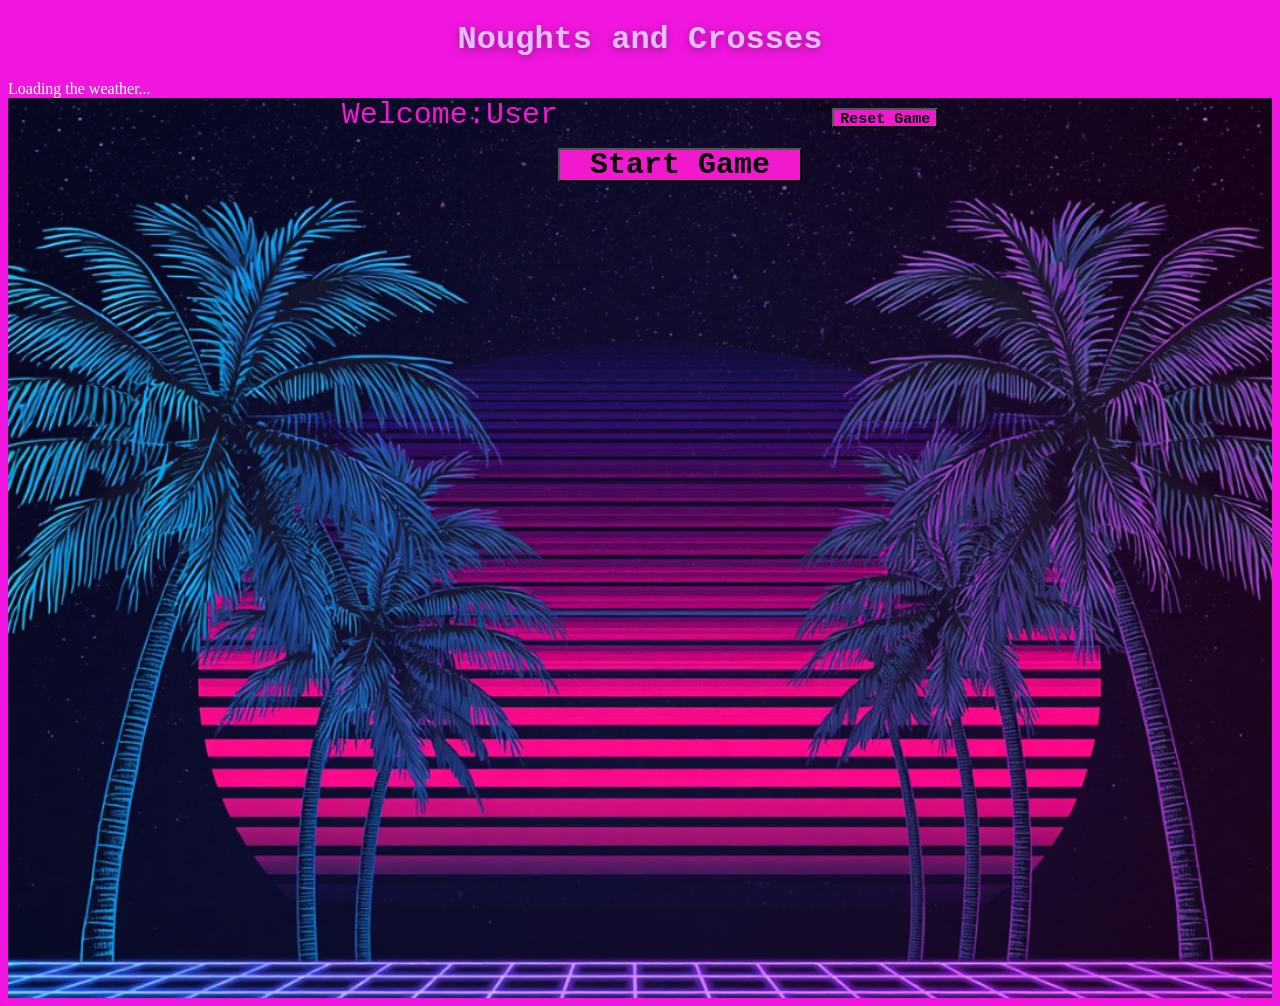
==== src/index.html @ 2110450f "Add click eventlistener on start button" ====
<!DOCTYPE html>
<html lang="en">
<head>
    <meta charset="UTF-8">
    <meta name="viewport" content="width=device-width, initial-scale=1.0">
    <link rel="stylesheet" href="../assets/style.css">
    <title>Noughts and Crosses</title>
</head>
<body>
    <div><h1>Noughts and Crosses</h1></div>
    <div id="weather">Loading the weather...</div>
    <div id="background">
    <div id="welcome">Welcome: <span>User</span></div>
    <button id="start-game-btn">Start Game</button>
    <div class="grid is-hidden">
        <div class="cell is-hidden"></div><div class="cell"></div><div class="cell"></div>
        <div class="cell is-hidden"></div><div class="cell"></div><div class="cell"></div>
        <div class="cell is-hidden"></div><div class="cell"></div><div class="cell"></div>
    </div>
    <div id="Users">User</div>
    <button id="reset-button">Reset Game</button>
    <div id="card-players">
    <div class="player-one is-hidden"><h2></h2></div>
    <div class="score is-hidden">Player one Score</div>
    <div class="player-two is-hidden"><h2></h2></div>
    <div class="score is-hidden">Player two Score</div>
    </div>
    </div>
    <script src="main.js"></script>
    <script src="api.js"></script>
</body>
</html>
---- assets/style.css ----
body {
    background-color: rgb(241, 22, 223);
    animation: bgChange 3s infinite;
}

h1 {
    text-align: center;
    font-family:'Courier New', Courier, monospace;
    font-weight: 700;
    text-shadow: 0 2px 8px rgba(0, 0, 0, 0.35);
    color:rgb(228, 191, 255);
}

h2 {
    color: #ffffff;
    margin-top: 50px;
}

@keyframes bgChange {
    0% {background-color: #8005d3;}
    25% {background-color: #1803db;}
    50% {background-color: #422ef5;}
    100% {background-color: #a732eb;}
}

#background {
    display: flex;
    justify-content: center;
    height: 100vh;
    background-image: url("../assets/images/background.png");
    background-repeat: no-repeat;
    background-size: cover;
}

.grid {
    display: grid;
    display: flex;
    justify-content: center;
    align-items: center;
    flex-direction: column;
    flex-wrap: wrap;  /* items move to next row */
    height: 100vh;
    margin: 0;
    gap: 5px
}

.is-hidden {
    display: none;
}

.cell {
    display: grid;
    background-color: #ffffff;
    display: flex;
    width: 180px;
    height: 180px;
    border: 5px solid rgb(109, 0, 182);
    box-sizing: border-box;
}

.cell:nth-child(2n) {
    display: grid;
    border: 5px solid rgb(255, 0, 170);
}

#reset-button {
    display: flex;
    justify-content: flex-end;
    font-family:'Courier New', Courier, monospace;
    text-align: center;
    font-size: 15px;
    font-weight: bold;
    background-color: #f119cd;
    height: 20px;
    margin-top: 10px;
}

#welcome {
    display: flex;
    font-family:'Courier New', Courier, monospace;
    font-size: 30px;
    height: 20px;
    color:#f119cd
}

#weather {
    color: #ffffff;
}

#card-players {
    display: flex;
    flex-direction: column;
    align-items: flex-start;
    gap: 1rem;
    margin-top: 50px;
}

.player {
    display: block;
    display: flex;
    align-items: center;
    font-family:'Courier New', Courier, monospace;
}
.player-two {
    display: block;
    display: flex;
    align-items: center;
    font-family:'Courier New', Courier, monospace;
}

.score {
    color:#ffffff;
    font-family:'Courier New', Courier, monospace;
}

#start-game-btn {
    display: block;
    display: flex;
    align-items: center;
    justify-content: center;
    font-family:'Courier New', Courier, monospace;
    text-align: center;
    font-size: 30px;
    font-weight: bold;
    background-color: #f119cd;
    height: 20px;
    padding: 0.5em 1em;
    margin-top: 50px;
}
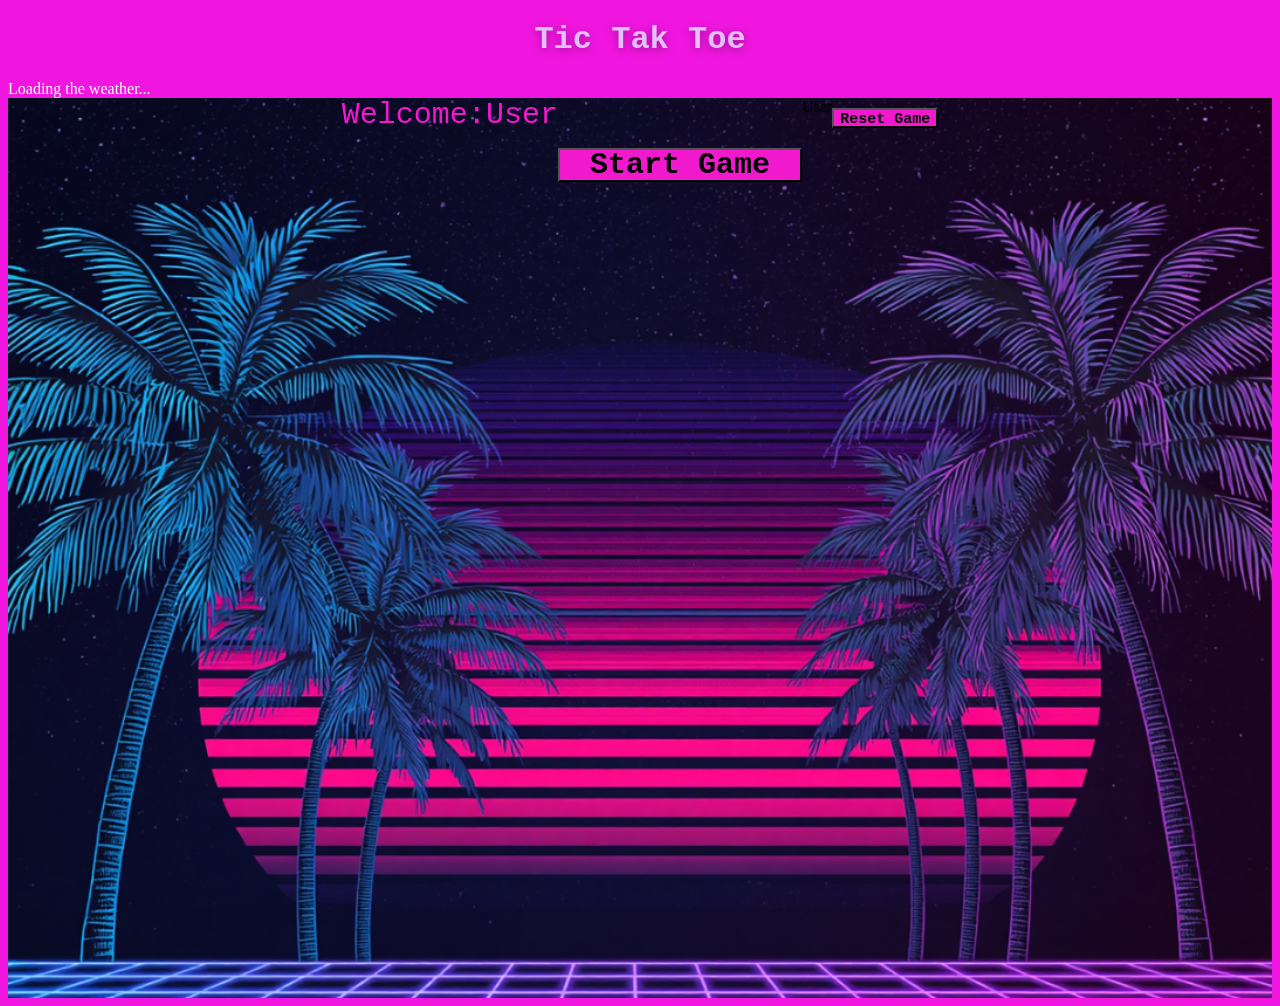
==== commit 8d459887: "Edit h1 element for title Tic Tak Toe" ====
--- a/src/index.html
+++ b/src/index.html
@@ -4,13 +4,14 @@
     <meta charset="UTF-8">
     <meta name="viewport" content="width=device-width, initial-scale=1.0">
     <link rel="stylesheet" href="../assets/style.css">
-    <title>Noughts and Crosses</title>
+    <title>Tic Tak Toe</title>
 </head>
 <body>
-    <div><h1>Noughts and Crosses</h1></div>
+    <div><h1>Tic Tak Toe</h1></div>
     <div id="weather">Loading the weather...</div>
     <div id="background">
     <div id="welcome">Welcome: <span>User</span></div>
+    <div id="trophy"></div>
     <button id="start-game-btn">Start Game</button>
     <div class="grid is-hidden">
         <div class="cell is-hidden"></div><div class="cell"></div><div class="cell"></div>
@@ -22,11 +23,14 @@
     <div id="card-players">
     <div class="player-one is-hidden"><h2></h2></div>
     <div class="score is-hidden">Player one Score</div>
+    <span id="score-one"></span>
     <div class="player-two is-hidden"><h2></h2></div>
     <div class="score is-hidden">Player two Score</div>
+    <span id="score-two"></span>
     </div>
     </div>
-    <script src="main.js"></script>
+    <script src="buttons.js"></script>
+    <script src="gameLogic.js"></script>
     <script src="api.js"></script>
 </body>
 </html>
--- a/assets/style.css
+++ b/assets/style.css
@@ -58,11 +58,6 @@
     box-sizing: border-box;
 }
 
-.cell:nth-child(2n) {
-    display: grid;
-    border: 5px solid rgb(255, 0, 170);
-}
-
 #reset-button {
     display: flex;
     justify-content: flex-end;
@@ -111,6 +106,8 @@
 .score {
     color:#ffffff;
     font-family:'Courier New', Courier, monospace;
+    font-size: 32;
+    font-weight: 4;
 }
 
 #start-game-btn {
@@ -127,3 +124,26 @@
     padding: 0.5em 1em;
     margin-top: 50px;
 }
+
+#score-one {
+    color:#ffffff;
+    font-family:'Courier New', Courier, monospace;
+    font-size: 32;
+    font-weight: 4;
+}
+
+#score-two {
+    color:#ffffff;
+    font-family:'Courier New', Courier, monospace;
+    font-size: 32;
+    font-weight: 4;
+}
+
+#trophy {
+    position: fixed;
+    top: 50%;
+    left: 50%;
+    transform: translate(-56%, -52%);
+    width: 550px;
+}
+
